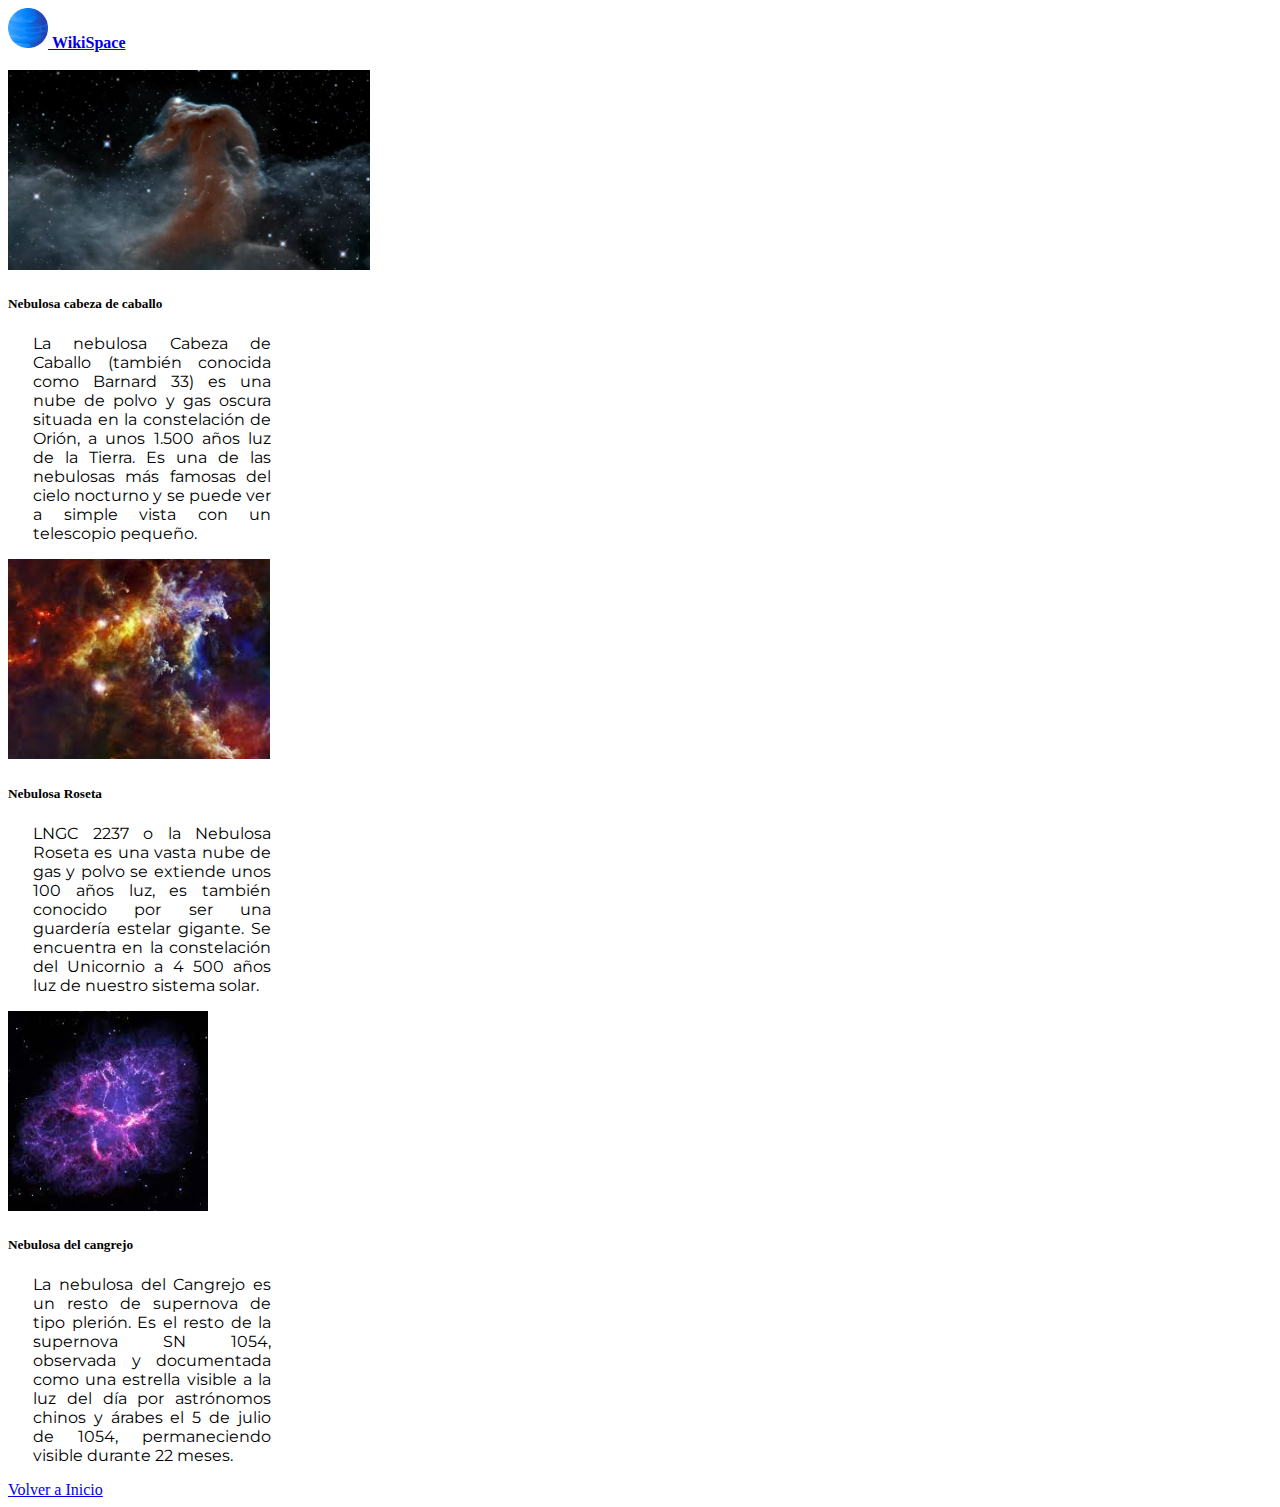
==== nebulosas.html @ d5bf2b8d "Se añadio 3 cards a la pagina nebulosas.html y un enlace de ida y regreso a index.html" ====
<!DOCTYPE html>
<html lang="en">

<head>
    <meta charset="UTF-8">
    <meta name="viewport" content="width=device-width, initial-scale=1.0">

    <!-- Bootstrap CSS -->
    <link href="https://cdn.jsdelivr.net/npm/bootstrap@5.3.1/dist/css/bootstrap.min.css" rel="stylesheet"
        integrity="sha384-4bw+/aepP/YC94hEpVNVgiZdgIC5+VKNBQNGCHeKRQN+PtmoHDEXuppvnDJzQIu9" crossorigin="anonymous">
    <link rel="stylesheet" href="/styles/style.css">

    <!-- Poppins Tipografia -->
    <link rel="preconnect" href="https://fonts.googleapis.com">
    <link rel="preconnect" href="https://fonts.gstatic.com" crossorigin>
    <link href="https://fonts.googleapis.com/css2?family=Poppins:wght@600&display=swap" rel="stylesheet">

    <!-- Monserrat Tipografia -->
    <link rel="preconnect" href="https://fonts.googleapis.com">
    <link rel="preconnect" href="https://fonts.gstatic.com" crossorigin>
    <link href="https://fonts.googleapis.com/css2?family=Montserrat&family=Poppins:wght@600&display=swap"
        rel="stylesheet">

    <title>Nebulosas</title>
</head>

<body>

    <!-- Navbar y script perteneciente a Bootstrap-->
    <script src="https://cdn.jsdelivr.net/npm/bootstrap@5.3.1/dist/js/bootstrap.bundle.min.js"
        integrity="sha384-HwwvtgBNo3bZJJLYd8oVXjrBZt8cqVSpeBNS5n7C8IVInixGAoxmnlMuBnhbgrkm"
        crossorigin="anonymous"></script>

    <nav class="navbar navbar-expand-lg bg-body-tertiary" data-bs-theme="dark">
        <div class="container-fluid">
            <a class="navbar-brand" href="#">
                <img src="/images/neptuno.png" alt="Logo" width="40" height="40" class="d-inline-block align-text-top">
                <b>WikiSpace</b>
            </a>

        </div>
    </nav>

    <br>

    <div class="container text-center">
        <div class="row">
            <div class="col">

                <!-- Tarjeta sobre Nebulosa cabeza de Caballo-->
                <div class="card" style="width: 18rem;">
                    <img src="images/nebulosas/nebulosa-cabeza-de-caballo.jpg" class="card-img-top" alt="..."
                        height="200">
                    <div class="card-body">
                        <h5 class="card-title">Nebulosa cabeza de caballo</h5>
                        <p class="card-text">La nebulosa Cabeza de Caballo (también conocida como Barnard 33) es una
                            nube de polvo y gas oscura situada en la constelación de Orión, a unos 1.500 años luz de la
                            Tierra. Es una de las nebulosas más famosas del cielo nocturno y se puede ver a simple vista
                            con un telescopio pequeño.</p>
                    </div>
                </div>

            </div>
            <div class="col">


                <!-- Tarjeta sobre nebulosa del cangrejo-->
                <div class="card" style="width: 18rem;">
                    <img src="images/nebulosas/Nebulosa-Roseta.jpeg" class="card-img-top" alt="..." height="200">
                    <div class="card-body">
                        <h5 class="card-title">Nebulosa Roseta</h5>
                        <p class="card-text"> LNGC 2237 o la Nebulosa Roseta es una vasta nube de gas y polvo se
                            extiende unos 100 años luz, es también conocido por ser una guardería estelar gigante.
                            Se encuentra en la constelación del Unicornio a 4 500 años luz de nuestro sistema solar.</p>
                    </div>
                </div>


            </div>
            <div class="col">


                <!-- Tarjeta sobre nebulosa del cangrejo-->
                <div class="card" style="width: 18rem;">
                    <img src="images/nebulosas/Nebulosa-Cangrejo.jpeg" class="card-img-top" alt="..." height="200">
                    <div class="card-body">
                        <h5 class="card-title">Nebulosa del cangrejo</h5>
                        <p class="card-text"> La nebulosa del Cangrejo es un resto de supernova de tipo plerión. Es el
                            resto de la supernova SN 1054, observada y documentada como una estrella visible a la luz
                            del día por astrónomos chinos y árabes el 5 de julio de 1054, permaneciendo visible durante
                            22 meses.</p>
                    </div>
                </div>


            </div>

            <div><a class="btn btn-dark" href="index.html">Volver a Inicio</a></div>
            
        </div>
        
    </div>

</body>

</html>
---- styles/style.css ----
.nav-link {
  color: white;
  margin-right: 150px;
}

#TitulosCarousel {
  height: 180px;
  font-family: "Poppins", sans-serif;
}

#TextoCarousel {
  height: 200px;
  font-family: "Montserrat", sans-serif;
}

p {
  margin-right: 25px;
  margin-left: 25px;
  text-align: justify;
}

p {
  font-family: "Montserrat", sans-serif;
}/*# sourceMappingURL=style.css.map */
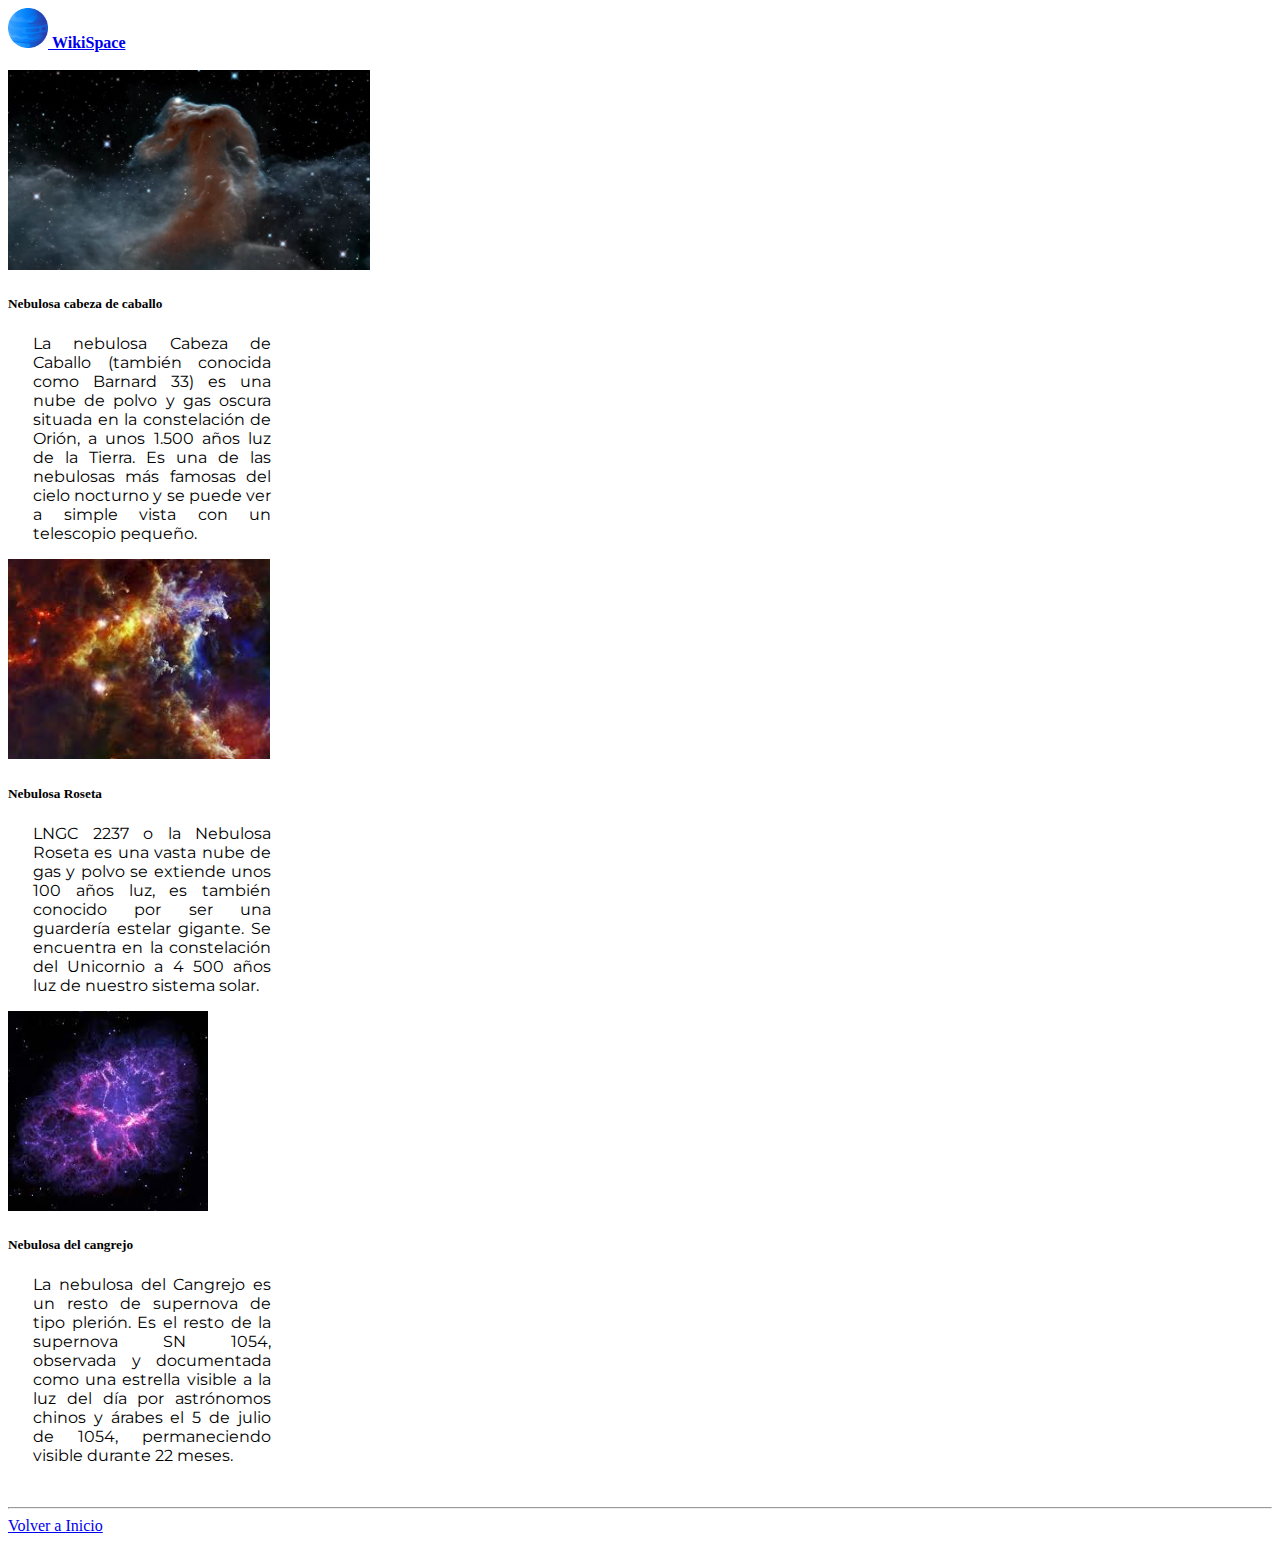
==== commit f77d6f9a: "Añadido infografia de planetas asi como el regreso de pagina a inicio" ====
--- a/nebulosas.html
+++ b/nebulosas.html
@@ -61,6 +61,7 @@
                 </div>
 
             </div>
+
             <div class="col">
 
 
@@ -77,6 +78,7 @@
 
 
             </div>
+
             <div class="col">
 
 
@@ -95,11 +97,17 @@
 
             </div>
 
-            <div><a class="btn btn-dark" href="index.html">Volver a Inicio</a></div>
+            
             
         </div>
         
-    </div>
+    </div> 
+
+    <br>
+    <hr>
+
+    
+    <div><a class="btn btn-dark" href="index.html">Volver a Inicio</a></div>
 
 </body>
 
--- a/styles/style.css
+++ b/styles/style.css
@@ -21,4 +21,8 @@
 
 p {
   font-family: "Montserrat", sans-serif;
+}
+
+.hr {
+  height: -50px;
 }/*# sourceMappingURL=style.css.map */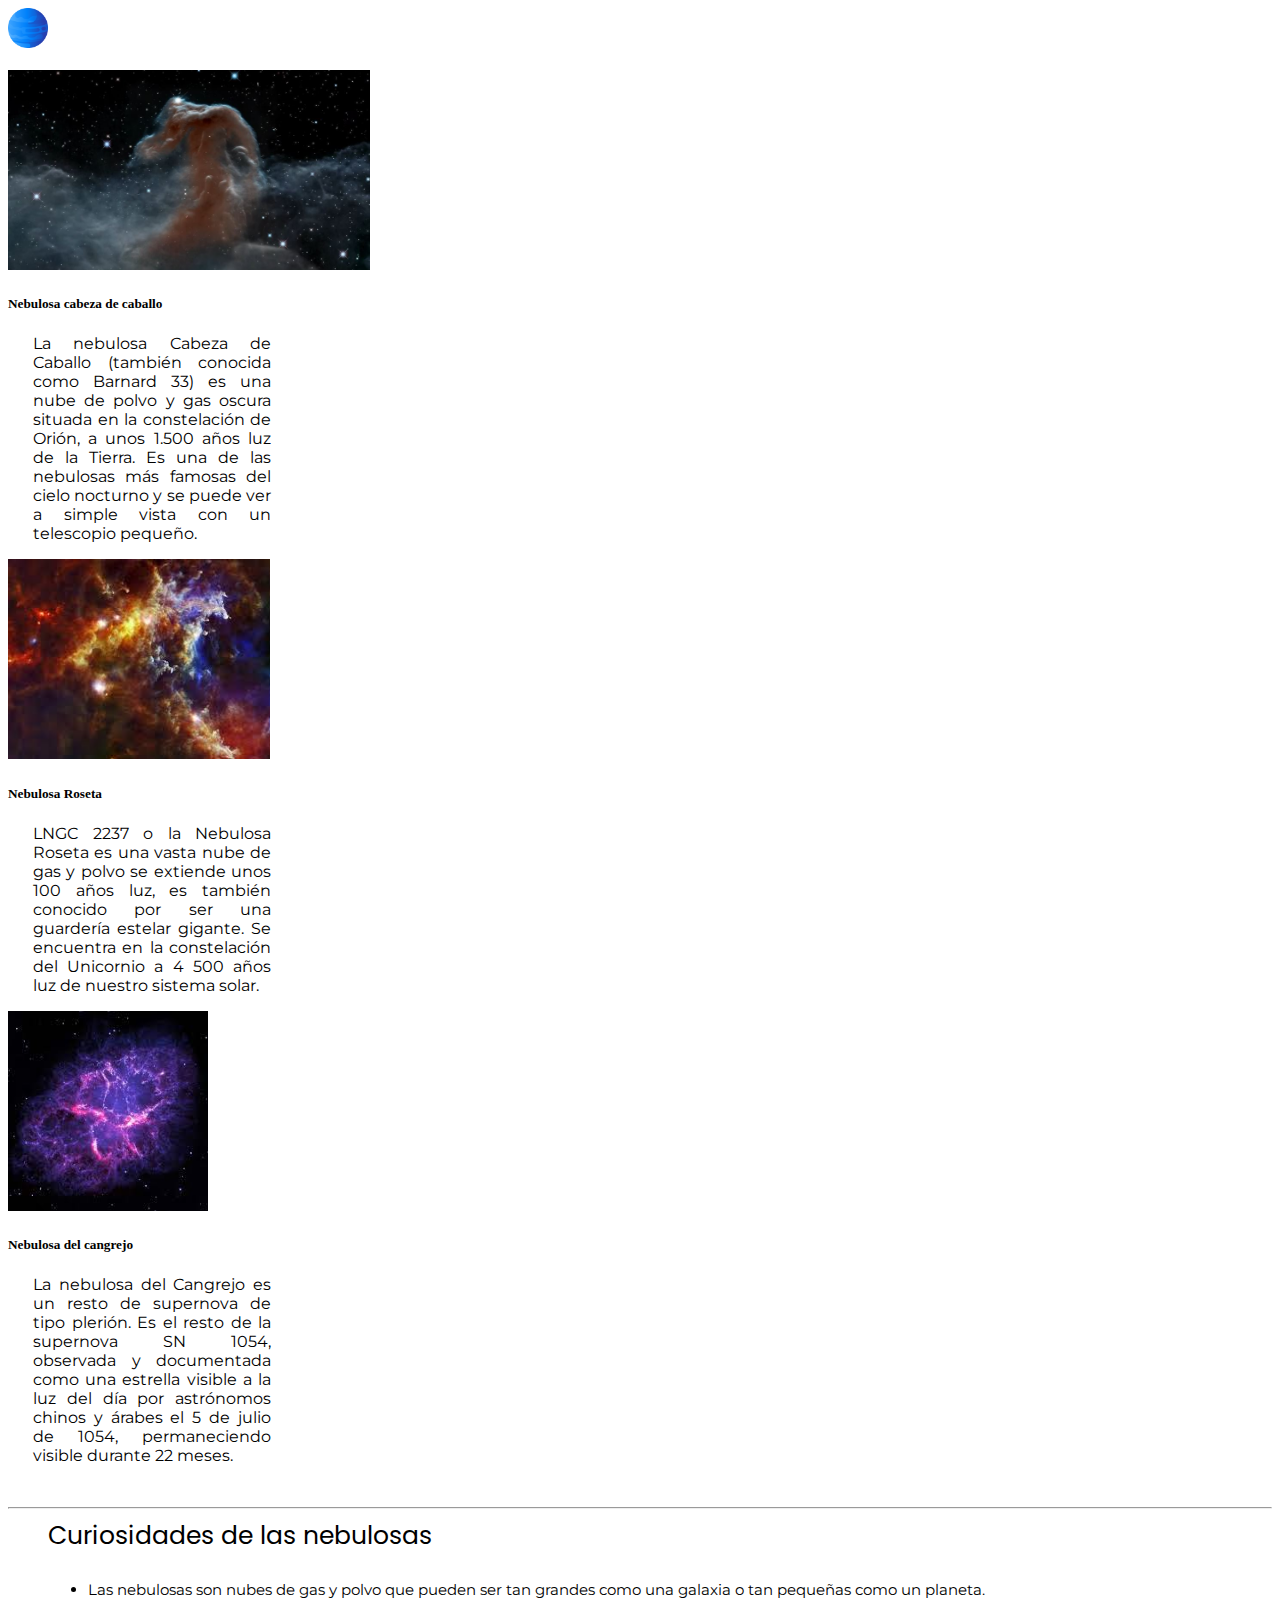
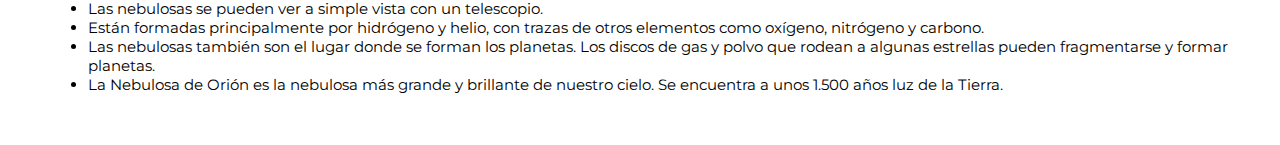
==== commit db4c3bae: "Avanze con imagenes e infos a las tres paginas asi como la tabla y lista" ====
--- a/nebulosas.html
+++ b/nebulosas.html
@@ -1,5 +1,5 @@
 <!DOCTYPE html>
-<html lang="en">
+<html lang="es">
 
 <head>
     <meta charset="UTF-8">
@@ -97,16 +97,31 @@
 
             </div>
 
-            
-            
+
+
         </div>
-        
-    </div> 
+
+    </div>
 
     <br>
     <hr>
 
-    
+    <div class="Curiosidades">
+        Curiosidades de las nebulosas
+        <ul>
+            <li class="datos">Las nebulosas son nubes de gas y polvo que pueden ser tan grandes como una galaxia o tan
+                pequeñas como un planeta.</li>
+            <li class="datos">Las nebulosas se pueden ver a simple vista con un telescopio.</li>
+            <li class="datos">Están formadas principalmente por hidrógeno y helio, con trazas de otros elementos como
+                oxígeno, nitrógeno y carbono.</li>
+            <li class="datos">Las nebulosas también son el lugar donde se forman los planetas. Los discos de gas y polvo
+                que rodean a algunas estrellas pueden fragmentarse y formar planetas.</li>
+            <li class="datos">La Nebulosa de Orión es la nebulosa más grande y brillante de nuestro cielo. Se encuentra
+                a unos 1.500 años luz de la Tierra.</li>
+        </ul>
+    </div>
+
+
     <div><a class="btn btn-dark" href="index.html">Volver a Inicio</a></div>
 
 </body>
--- a/styles/style.css
+++ b/styles/style.css
@@ -23,6 +23,47 @@
   font-family: "Montserrat", sans-serif;
 }
 
+table td {
+  font-family: "Montserrat", sans-serif;
+}
+
+.Curiosidades {
+  font-size: 25px;
+  font-family: "poppins", sans-serif;
+  margin-left: 40px;
+}
+.Curiosidades .datos {
+  font-size: 15px;
+  font-family: "montserrat", sans-serif;
+}
+
 .hr {
   height: -50px;
+}
+
+[href] {
+  color: white;
+}
+
+body {
+  transition: background-color 0.1 ease;
+  background-color: white;
+  color: black;
+}
+@media (max-width: 768px) {
+  body {
+    background-color: #333;
+    color: white;
+  }
+}
+
+header {
+  background-color: #f0f0f0;
+  padding: 30px;
+  text-align: center;
+}
+@media (max-width: 768px) {
+  header {
+    background-color: #555;
+  }
 }/*# sourceMappingURL=style.css.map */